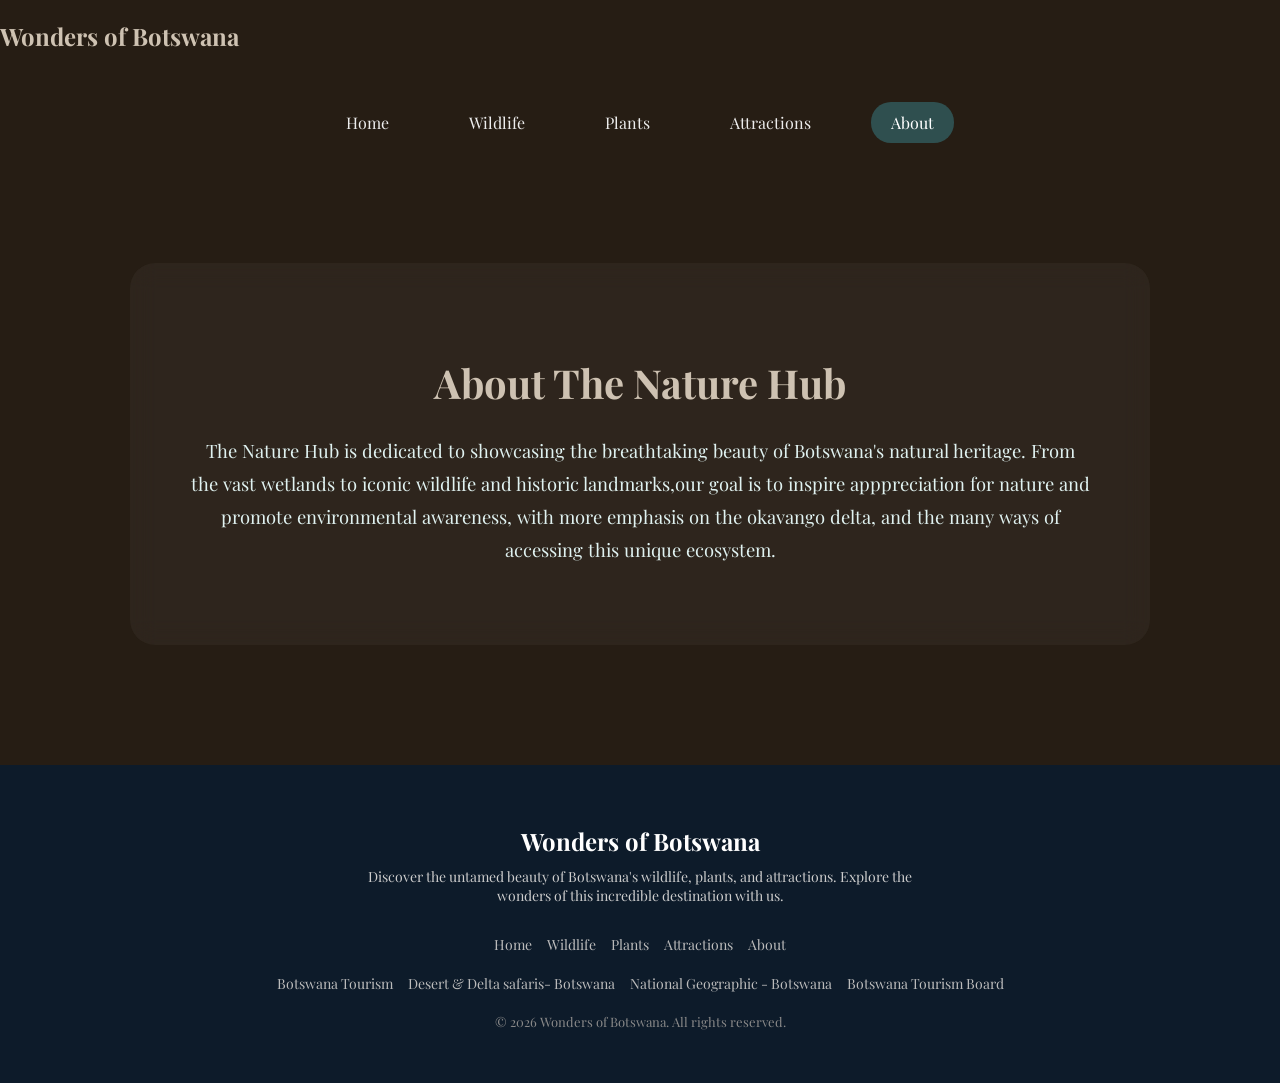
==== about.html @ 143c29eb "Add footer section to about, attractions, plants, and wildlife pages with navigation links and descr" ====
<!DOCTYPE html>
<html lang="en">
<head>
<meta charset="UTF-8">
<meta name="viewport" content="width=device-width, initial-scale=1.0">

<title>About Nature Hub</title>

<link rel="preconnect" href="https://fonts.googleapis.com">
<link rel="preconnect" href="https://fonts.gstatic.com" crossorigin>
<link href="https://fonts.googleapis.com/css2?family=Playfair+Display:ital,wght@0,400..900;1,400..900&display=swap" rel="stylesheet">
<link rel="stylesheet" href="style.css">
</head>

<body>
<header>
<section>
 <h1>Wonders of Botswana</h1>
</section>


<section>
<div class="navbar">
 <a href="index.html" >Home</a>
 <a href="wildlife.html">Wildlife</a>
 <a href="plants.html">Plants</a>
 <a href="attractions.html">Attractions</a>
 <a href="about.html" class="active">About</a>
</div> 
</section>


    <section id="about" class="about-section">
  <h2>About The Nature Hub</h2>
  <p>
      The Nature Hub is dedicated to showcasing the breathtaking beauty of Botswana's natural heritage.
       From the vast wetlands to iconic wildlife and historic landmarks,our goal is to inspire apppreciation
       for nature and promote environmental awareness, with more emphasis on the okavango delta, and the many ways of accessing this unique ecosystem.
  </p>
 
</section>
</header>

<footer class="footer">
  <h2 class="footer-logo">Wonders of Botswana</h2>

  <p class="footer-description">Discover the untamed beauty of Botswana's wildlife, plants, and attractions. Explore the wonders of this incredible destination with us.</p>

  <div class="footer-links">
    <a href="index.html">Home</a>
    <a href="wildlife.html">Wildlife</a>
    <a href="plants.html">Plants</a>
    <a href="attractions.html">Attractions</a>
    <a href="about.html">About</a>
  </div>

  <div class="footer-external"> 
    <a href="https://www.botswana.co.za/" target="_blank">Botswana Tourism</a>
    <a href="https://desertdelta.com/" target="_blank">Desert & Delta safaris- Botswana</a>
    <a href="https://www.nationalgeographic.com/travel/destinations/africa/botswana/" target="_blank">National Geographic - Botswana</a>
    <a href="https://www.botswanatourism.co.bw/" target="_blank">Botswana Tourism Board</a>
  </div>

  <p class="footer-copy">&copy; 2026 Wonders of Botswana. All rights reserved.</p>
</footer>
</body>
</html>
---- style.css ----
body{
 background-color: #261D14;
 color: #CEC2B2;
 font-family: 'Playfair Display', serif;
 padding: 0;
 overflow-y: visible;
 margin: 0;
}
  

.bold-text{
 font-weight: bold;
 font-family: 'Georgia', serif;
 font-size: 1.5em;
 color: rgb(11,12,12);
 background-color: #353839;
 padding: 10px 5px 5px;
 max-width: 450px;
 margin: 50px auto;
 border-radius: 6px;
 transition: all 0.3s ease;
 box-shadow:0 4px 6px rgba(0,0,0,0.1);
 text-align: center;
 display: block;

}

.bold-text:hover{
 transform: translateY(-5px);
 box-shadow: 0 12px 18px rgba(0,0,0,0.2);
 backdrop-filter: blur(5px);
 border-radius: 10px;
 background-color: #16201A;
 color: #EDEDED;
}
   

.navbar{
  display: flex;
  justify-content: center;   
  margin: 50px 0;
  gap: 40px; 
  clear: both;
  
}

.navbar a.active{
 background: #2F4F4F;
 border-radius: 20px;
 color: white;
 

}
 
.navbar a{
  text-decoration: none;
  color: #EDEDED;
  padding: 10px 20px;
  border-radius: 20px;
  transition: background-color 0.3s, transform 0.5s;
 
}

.navbar a:hover {
  background-color: #1E1E1E;
  transform: translateY(-2px); 
} 

.section-title{
    text-align: center;
    font-size: 2.2rem;
    margin: 60px 0 30px;
    color: #EADAC0;
    font-family: 'Playfair Display', serif;
    letter-spacing: 1px;
    position: relative;
}


.carousel-container{
    width: 100%;
    overflow: hidden;
    padding: 30px 0;
}

.carousel-track{
    display: flex;
    gap: 20px;
    animation: slideLoop 20s linear infinite;
}


.carousel-item {
    position: relative;
    width: 250px;
    margin-right: 20px;
    overflow: hidden;
    border-radius: 12px;
}

.carousel-item img {
    width: 100%;
    height: 300px;
    object-fit: cover;
    display: block;
}


/* Overlay styling */
.overlay {
    position: absolute;
    top: 0;
    left: 0;
    width: 100%;
    height: 100%;

    background: rgba(0, 0, 0, 0.5); /* dark transparent layer */
    color: white;

    display: flex;
    flex-direction: column;
    justify-content: center;
    align-items: center;

    text-align: center;
    padding: 15px;

    opacity: 0;
    transition: opacity 0.4s ease;
}

/* Show overlay on hover */
.carousel-item:hover .overlay {
    opacity: 1;
}

                                                                                                                                                                                                                       
@keyframes slideLoop{
    from{
        transform: translateX(0);
    }
    to{
        transform: translateX(-50%);
    }
}

.about-section{
    max-width: 900px;
    margin: 120px auto;
    text-align: center;
    padding: 60px;
    background: rgba(255,255,255,0.04);
    border-radius: 25px;
    backdrop-filter: blur(12px);
}

.about-section h2{
    font-size: 2.5em;
    margin-bottom: 25px;
}

.about-section p{
    font-size: 1.15em;
    line-height: 1.8;
    color: #e0f2f1;
}

.hero-home{

    position: relative;
    height: 70vh; /* Only top portion */
    overflow: hidden;
    background: url("images/andy-robson-dGzS-rpIEXo-unsplash (1).jpg");
    background-size: cover;
    background-position: center;
    display: flex;
    flex-direction: column;
    justify-content: center;
    align-items: center;
    color: white;
    text-align: center;
}


.hero-text{
    z-index: 2;
}

/* Scroll Arrow */

.scroll-down{
    scroll-behavior: smooth;
    position: absolute;
    bottom: 20px;
    left: 50%;
    transform: translate(-50%, 0); 
    font-size: 2rem;
    color: white;
    text-decoration: none;
    z-index: 3;
    animation: bounce 1.5s infinite;
}

@keyframes bounce{
    0%,100%{ transform: translate(-50%, 0); }
    50%{ transform: translate(-50%, 10px); }
}
 

.hero-delta{
    height: 90vh;
    background: url("images/Okavango.jpg");
    background-size: cover;
    background-position: center;
    display: flex;
    flex-direction: column;
    justify-content: center;
    align-items: center;
    color: white;
    text-align: center;
}

.hero-delta h2{
    font-size: 60px;
    
}

.hero-delta p{
    font-size: 22px;
    
}

.story{
    max-width: 800px;
    margin:  auto;
    padding: 40px;
    font-size: 18px;
    line-height: 1.6;
}

.story-link {
    color: #f47c20;      /* safari/orange highlight */
    text-decoration: underline;
    font-weight: bold;
    transition: color 0.3s;
}

.story-link:hover {
    color: #d35b00;      /* darker on hover */
}

.content{

  font-size: 17px;
  line-height: 1.7;
  color: #EADAC0;
  max-width: 700px;
  margin: 20px auto;
  text-align: center;
  font-family: 'Segoe UI', sans-serif;


}

.more-info-safaris {

 color: #A77E55;
  text-decoration: none;
  font-weight: 500;
  border-bottom: 2px solid #A77E55;
  transition: all 0.3s ease;
}

/* Hover effect */
.more-info-safaris:hover {
  color: #70401B;
  border-bottom: 2px solid #70401B;
}

.wildlife-section {
  display: flex;
  flex-wrap: wrap;
  justify-content: center;
  gap: 20px;
  max-width: 1200px;
  margin: 40px auto;
  padding: 0 20px;
}

.wildlife-card {
  background: #f9f9f9;
  border-radius: 12px;
  overflow: hidden;
  flex: 0 1 calc(33.333% - 20px); /* flex-grow, flex-shrink, base width */
  max-width: calc(33.333%); 
  box-shadow: 0 4px 12px rgba(0,0,0,0.1);
  transition: transform 0.3s;
}

.wildlife-card:hover {
  transform: translateY(-5px);
}

.wildlife-card img {
  width: 100%;
  aspect-ratio: 4 / 3;
  object-fit: cover;
}

.wildlife-info {
  padding: 15px;
  text-align: center;
}

.wildlife-info h3 {
  color: #2e7d32;
  margin-bottom: 10px;
}

.wildlife-info p {
  font-size: 14px;
  color: #555;
  margin-bottom: 15px;
}

.wildlife-card .wildlife-link  {
  color: #DCBA93;
  font-weight: 500;
  text-decoration: none;
  border-bottom: 2px solid #DCBA93;
  transition: all 0.3s ease;
}

.wildlife-card .wildlife-link:hover {
  color: #70401B;
  border-bottom: 2px solid #70401B;
}

.flora-section{
  display: flex;
  flex-wrap: wrap;
  justify-content: center;
  gap: 20px;
  max-width: 1200px;
  margin: 40px auto;
  padding: 0 20px;

}

.flora-card{
   background: #f9f9f9;
  border-radius: 12px;
  overflow: hidden;
  flex: 0 1 calc(33.333% - 20px); /* flex-grow, flex-shrink, base width */
  max-width: calc(33.333%); 
  box-shadow: 0 4px 12px rgba(0,0,0,0.1);
  transition: transform 0.3s;

}

.flora-card:hover {
  transform: translateY(-5px);
}

.flora-card img {
  width: 100%;
  aspect-ratio: 4 / 3;
  object-fit: cover;
}

.flora-info {
  padding: 15px;
  text-align: center;
}

.flora-info h2 {
  color: #2e7d32;
  margin-bottom: 10px;
}

.flora-info p {
  font-size: 14px;
  color: #555;
  margin-bottom: 15px;
}


.flora-card .flora-link{
 color: #DCBA93;
  font-weight: 500;
  text-decoration: none;
  border-bottom: 2px solid #DCBA93;
  transition: all 0.3s ease;
}
  
.flora-card .flora-link:hover {
  color: #70401B;
  border-bottom: 2px solid #70401B;
}

.footer {
  background-color: #0d1b2a; /* deep safari blue */
  color: #fff;
  padding: 40px 20px;
  text-align: center;
}

/* Logo */
.footer-logo {
  font-size: 24px;
  margin-bottom: 10px;
}

/* Description */
.footer-description {
  max-width: 600px;
  margin: 0 auto 30px;
  font-size: 14px;
  color: #ccc;
}

/* Make links sit side by side */
.footer-links,
.footer-external {
  display: flex;
  justify-content: center;
  flex-wrap: wrap;
  gap: 15px; /* spacing between links */
  margin-bottom: 20px;
}

/* Link styling */
.footer a {
  color: #bbb;
  text-decoration: none;
  font-size: 14px;
  transition: 0.3s;
}

/* Hover effect */
.footer a:hover {
  color: #f4a261; /* warm safari color */
}

/* Copyright */
.footer-copy {
  margin-top: 20px;
  font-size: 13px;
  color: #888;
}
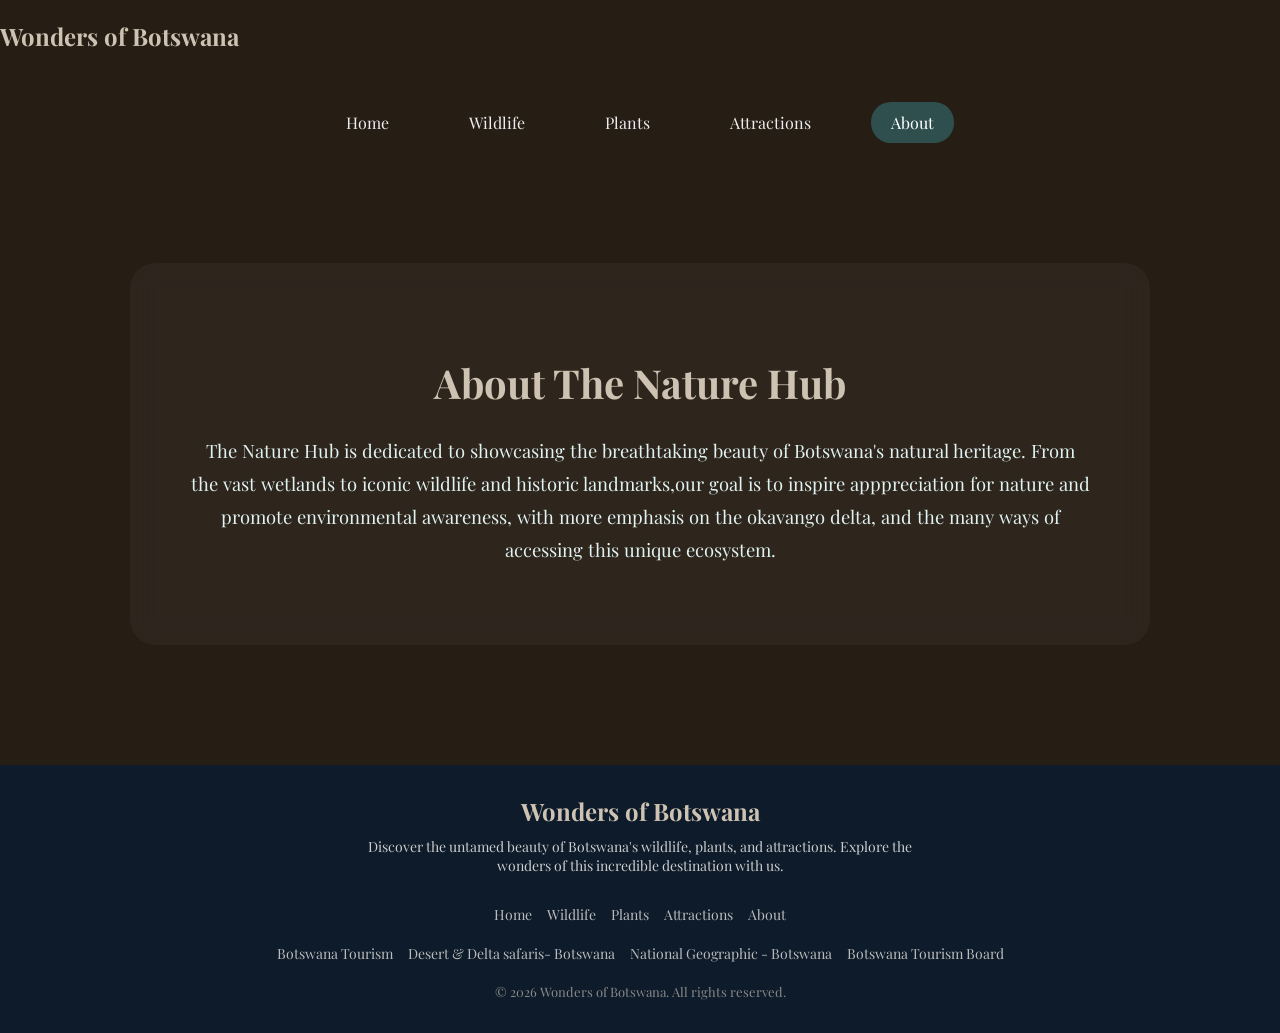
==== commit 514c78cb: "Refactor code structure for improved readability and maintainability" ====
--- a/about.html
+++ b/about.html
@@ -24,7 +24,7 @@
  <a href="index.html" >Home</a>
  <a href="wildlife.html">Wildlife</a>
  <a href="plants.html">Plants</a>
- <a href="attractions.html">Attractions</a>
+ <a href="destination.html">Attractions</a>
  <a href="about.html" class="active">About</a>
 </div> 
 </section>
@@ -50,7 +50,7 @@
     <a href="index.html">Home</a>
     <a href="wildlife.html">Wildlife</a>
     <a href="plants.html">Plants</a>
-    <a href="attractions.html">Attractions</a>
+    <a href="destination.html">Attractions</a>
     <a href="about.html">About</a>
   </div>
 
--- a/style.css
+++ b/style.css
@@ -37,6 +37,14 @@
 }
    
 
+.location{
+  font-family: 'Playfair Display', serif;
+  font-size: 18px;
+  letter-spacing: 1px;
+  color:rgba(255, 255, 255, 0.85)
+
+}
+
 .navbar{
   display: flex;
   justify-content: center;   
@@ -403,7 +411,7 @@
 .footer {
   background-color: #0d1b2a; /* deep safari blue */
   color: #fff;
-  padding: 40px 20px;
+  padding: 10px 30px 20px;
   text-align: center;
 }
 
@@ -411,6 +419,7 @@
 .footer-logo {
   font-size: 24px;
   margin-bottom: 10px;
+  color:#CEC2B2;
 }
 
 /* Description */
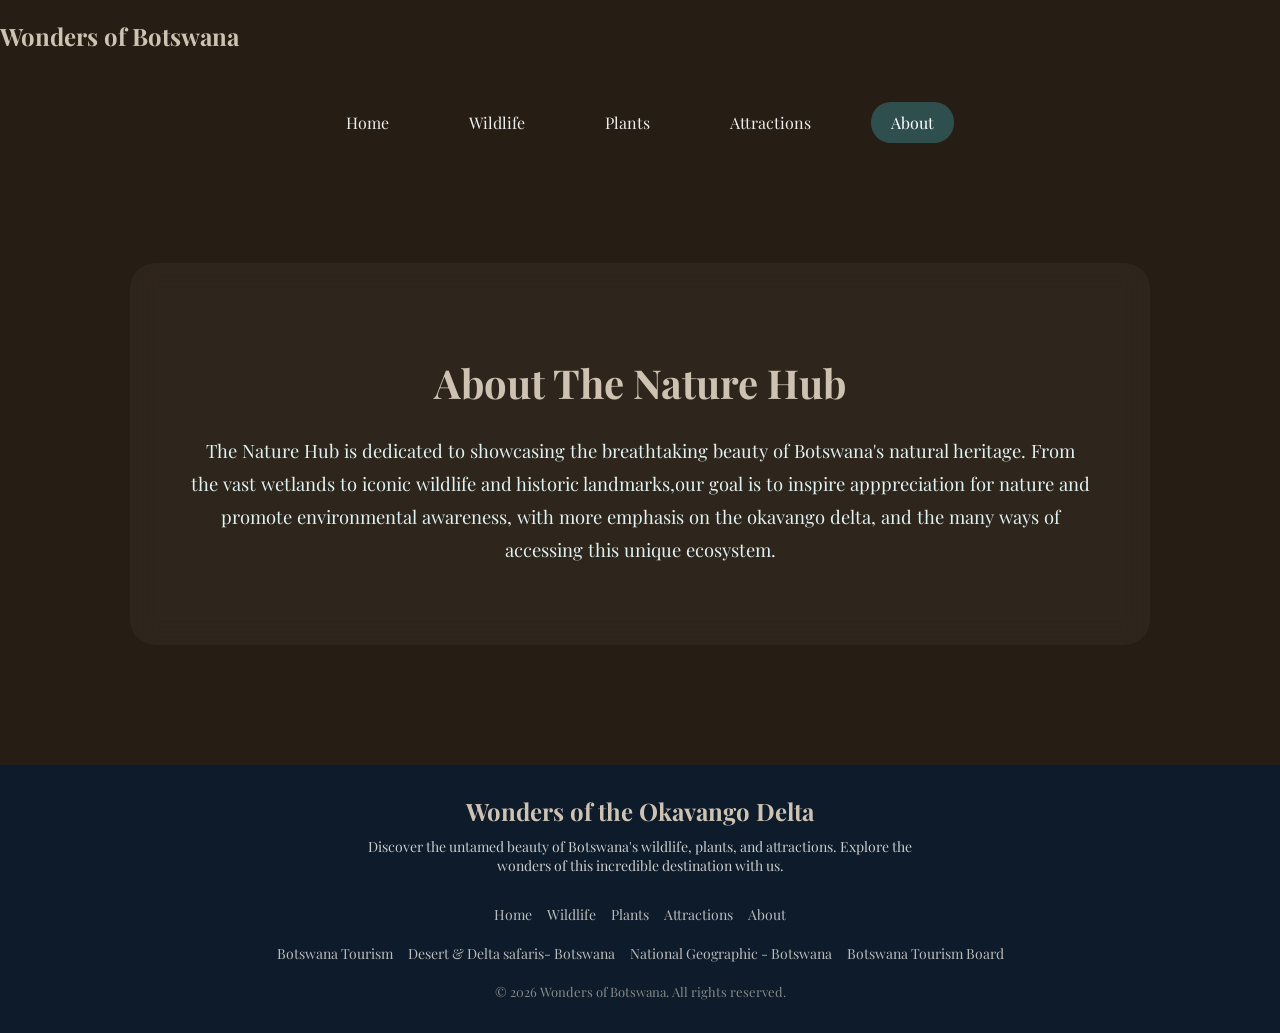
==== commit 074f729c: "Update footer and header titles to reflect 'Wonders of the Okavango Delta'" ====
--- a/about.html
+++ b/about.html
@@ -42,7 +42,7 @@
 </header>
 
 <footer class="footer">
-  <h2 class="footer-logo">Wonders of Botswana</h2>
+  <h2 class="footer-logo">Wonders of the Okavango Delta</h2>
 
   <p class="footer-description">Discover the untamed beauty of Botswana's wildlife, plants, and attractions. Explore the wonders of this incredible destination with us.</p>
 
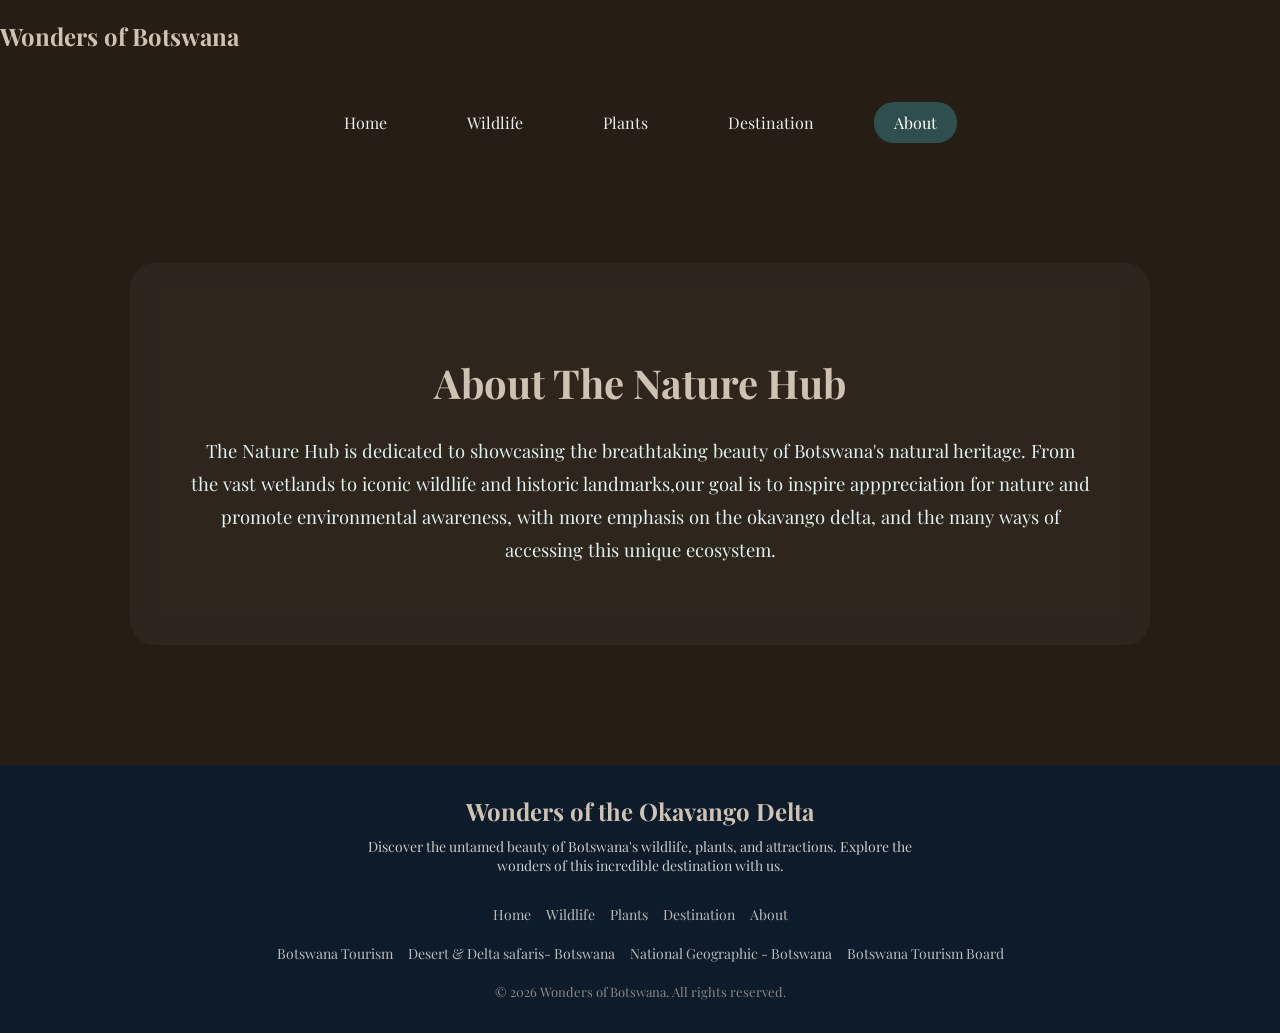
==== commit 48d3ab3e: "Update link text from 'Attractions' to 'Destination' across multiple pages" ====
--- a/about.html
+++ b/about.html
@@ -24,7 +24,7 @@
  <a href="index.html" >Home</a>
  <a href="wildlife.html">Wildlife</a>
  <a href="plants.html">Plants</a>
- <a href="destination.html">Attractions</a>
+ <a href="destination.html">Destination</a>
  <a href="about.html" class="active">About</a>
 </div> 
 </section>
@@ -50,7 +50,7 @@
     <a href="index.html">Home</a>
     <a href="wildlife.html">Wildlife</a>
     <a href="plants.html">Plants</a>
-    <a href="destination.html">Attractions</a>
+    <a href="destination.html">Destination</a>
     <a href="about.html">About</a>
   </div>
 
--- a/style.css
+++ b/style.css
@@ -408,6 +408,13 @@
   border-bottom: 2px solid #70401B;
 }
 
+
+.Delta-activities{
+background-color: #f5f1e8;
+padding: 80px 40px;
+
+}
+
 .footer {
   background-color: #0d1b2a; /* deep safari blue */
   color: #fff;
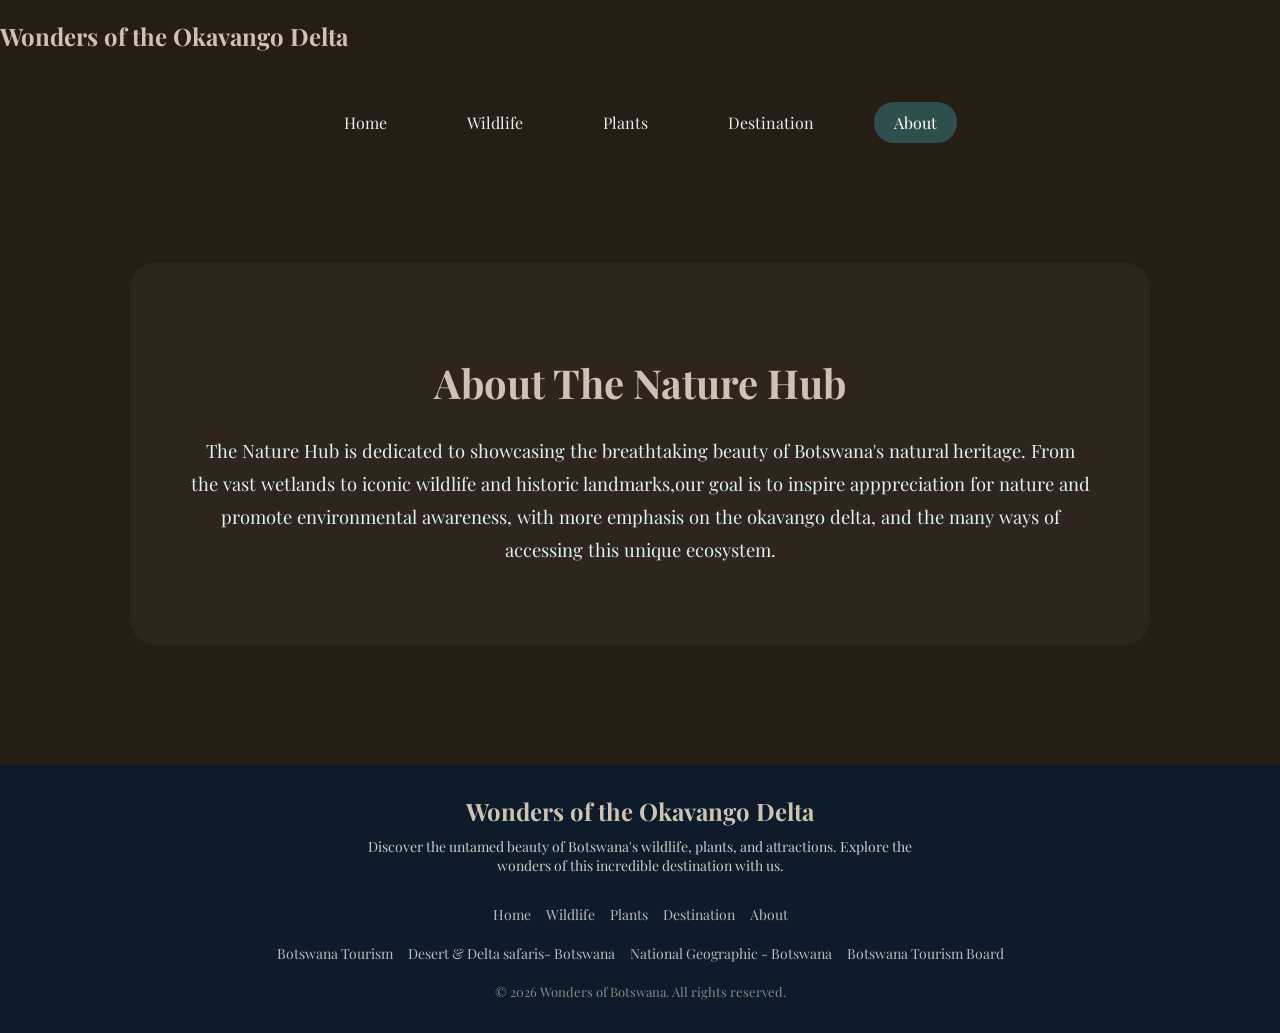
==== commit 8680150e: "Update header title to 'Wonders of the Okavango Delta' in about page" ====
--- a/about.html
+++ b/about.html
@@ -15,7 +15,7 @@
 <body>
 <header>
 <section>
- <h1>Wonders of Botswana</h1>
+ <h1>Wonders of the Okavango Delta</h1>
 </section>
 
 
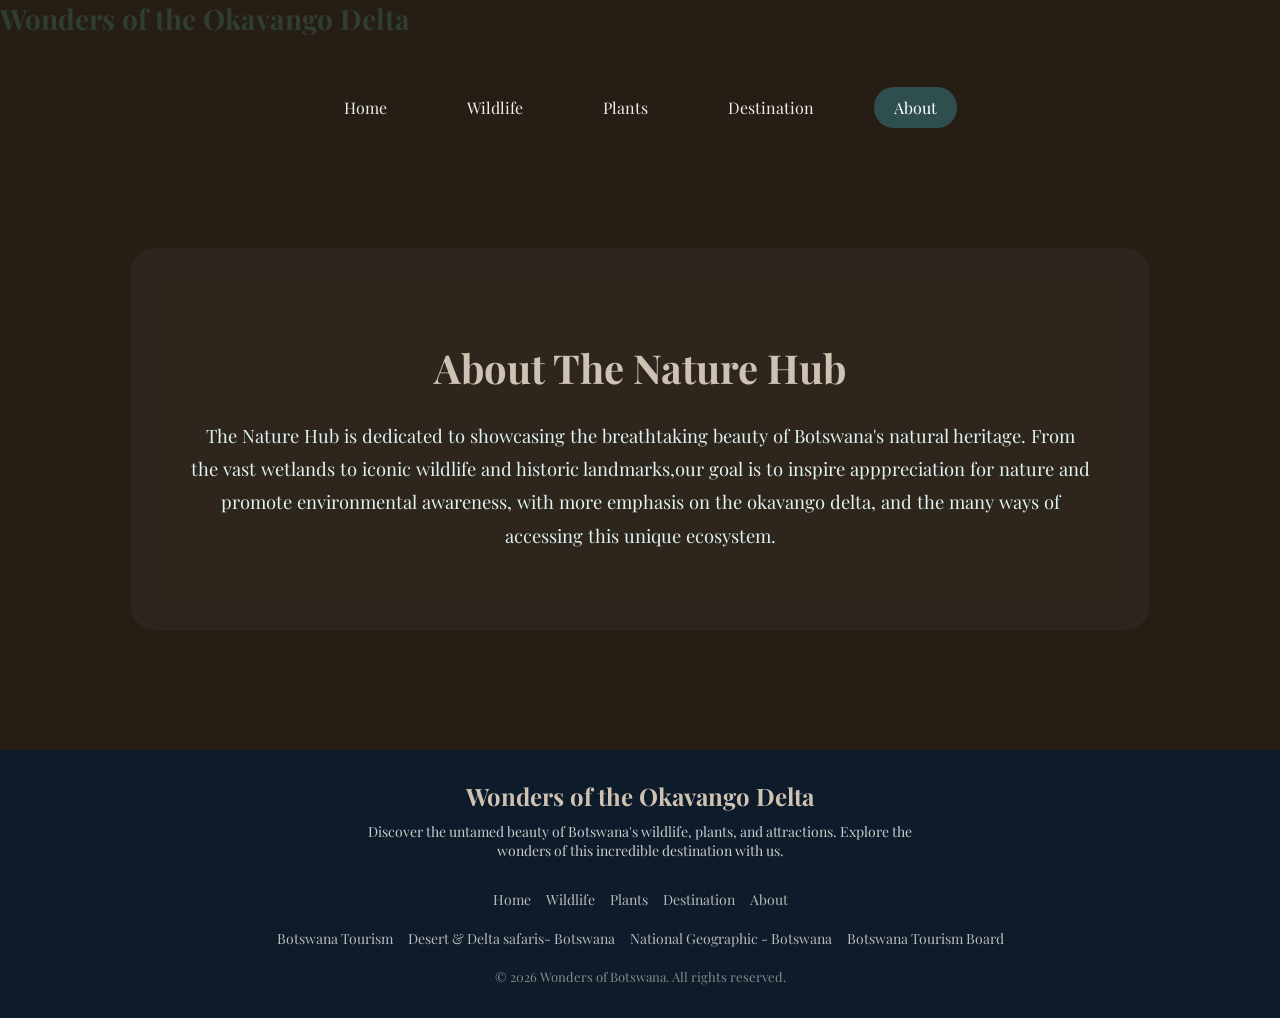
==== commit 25045fef: "Refactor header to use logo link for 'Wonders of the Okavango Delta' across multiple pages" ====
--- a/about.html
+++ b/about.html
@@ -14,10 +14,9 @@
 
 <body>
 <header>
-<section>
- <h1>Wonders of the Okavango Delta</h1>
-</section>
-
+<div class="logo">
+  <a href="index.html">Wonders of the Okavango Delta</a>
+</div>
 
 <section>
 <div class="navbar">
--- a/style.css
+++ b/style.css
@@ -45,6 +45,14 @@
 
 }
 
+.logo a{
+font-size: 28px;
+font-weight: bold;
+text-decoration: none;
+color: #2f3e2f;
+}
+
+
 .navbar{
   display: flex;
   justify-content: center;   
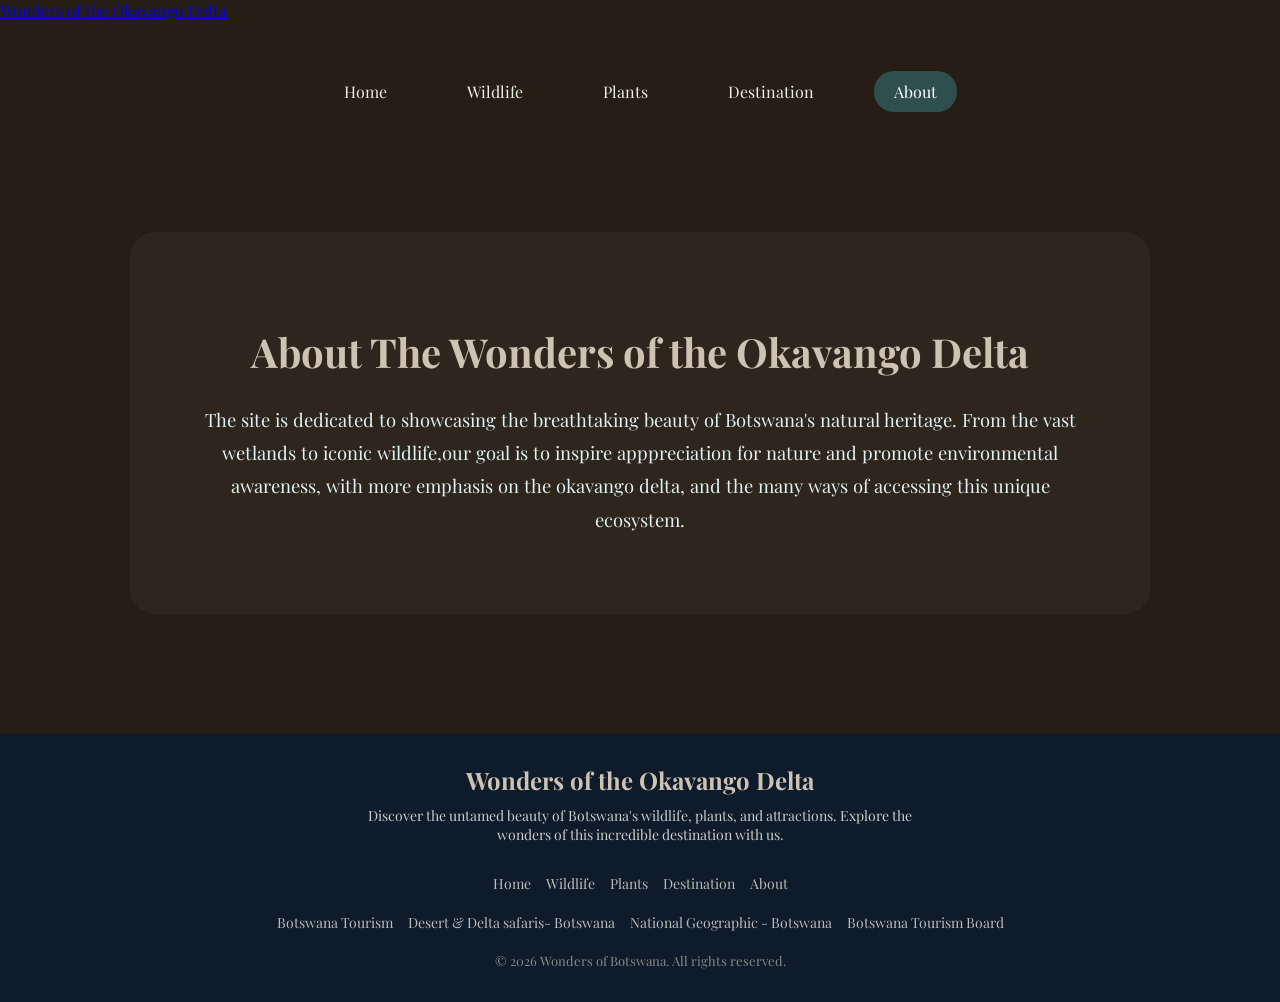
==== commit b197069d: "Update page titles and content for consistency and focus on the Okavango Delta" ====
--- a/about.html
+++ b/about.html
@@ -30,10 +30,10 @@
 
 
     <section id="about" class="about-section">
-  <h2>About The Nature Hub</h2>
+  <h2>About The Wonders of the Okavango Delta</h2>
   <p>
-      The Nature Hub is dedicated to showcasing the breathtaking beauty of Botswana's natural heritage.
-       From the vast wetlands to iconic wildlife and historic landmarks,our goal is to inspire apppreciation
+      The site is dedicated to showcasing the breathtaking beauty of Botswana's natural heritage.
+       From the vast wetlands to iconic wildlife,our goal is to inspire apppreciation
        for nature and promote environmental awareness, with more emphasis on the okavango delta, and the many ways of accessing this unique ecosystem.
   </p>
  
--- a/style.css
+++ b/style.css
@@ -45,11 +45,9 @@
 
 }
 
-.logo a{
-font-size: 28px;
-font-weight: bold;
-text-decoration: none;
-color: #2f3e2f;
+.logo img {
+  height: 60px;
+  width: auto;
 }
 
 
@@ -104,13 +102,13 @@
 .carousel-track{
     display: flex;
     gap: 20px;
-    animation: slideLoop 20s linear infinite;
+    animation: slideLoop 30s linear infinite;
 }
 
 
 .carousel-item {
     position: relative;
-    width: 250px;
+    width: 300px;
     margin-right: 20px;
     overflow: hidden;
     border-radius: 12px;
@@ -129,8 +127,8 @@
     position: absolute;
     top: 0;
     left: 0;
-    width: 100%;
-    height: 100%;
+    width: 50%;
+    height: 50%;
 
     background: rgba(0, 0, 0, 0.5); /* dark transparent layer */
     color: white;
@@ -144,7 +142,7 @@
     padding: 15px;
 
     opacity: 0;
-    transition: opacity 0.4s ease;
+    transition: opacity 0.3s ease;
 }
 
 /* Show overlay on hover */
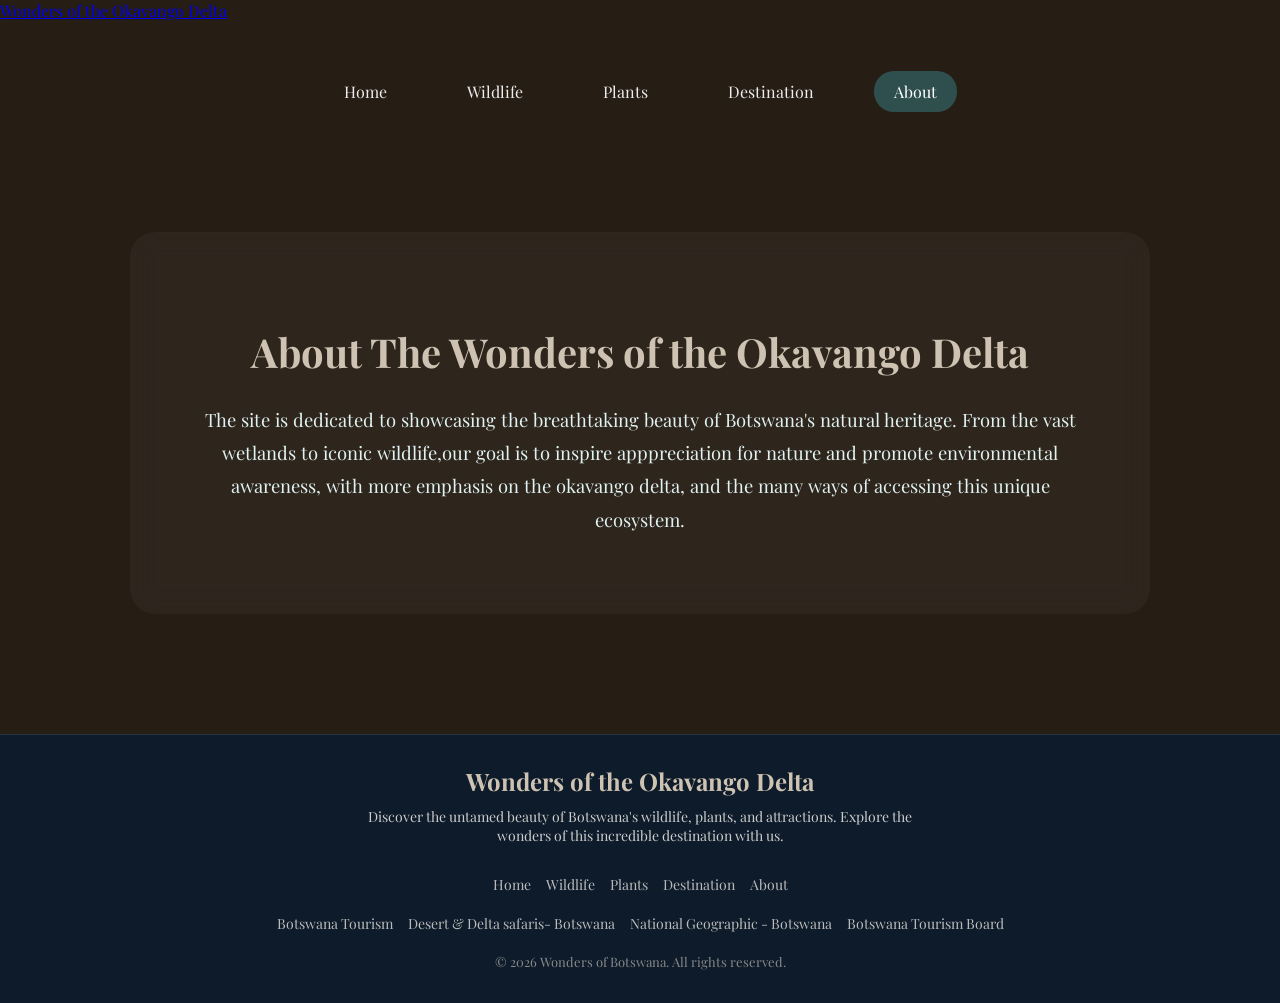
==== commit 1eda6693: "Refactor navigation elements from div to nav for semantic clarity" ====
--- a/about.html
+++ b/about.html
@@ -19,13 +19,13 @@
 </div>
 
 <section>
-<div class="navbar">
+<nav class="navbar">
  <a href="index.html" >Home</a>
  <a href="wildlife.html">Wildlife</a>
  <a href="plants.html">Plants</a>
  <a href="destination.html">Destination</a>
  <a href="about.html" class="active">About</a>
-</div> 
+</nav> 
 </section>
 
 
--- a/style.css
+++ b/style.css
@@ -416,17 +416,30 @@
 
 
 .Delta-activities{
-background-color: #f5f1e8;
+background: linear-gradient(
+    to bottom,
+    #1A1A2E,
+    #0D1B2A
+);
 padding: 80px 40px;
-
-}
+color: #9DB4C0;
+margin-bottom: 40px;
+}
+
+.activities-more-info{
+ color: #CEC2B2;
+
+}
+
 
 .footer {
   background-color: #0d1b2a; /* deep safari blue */
   color: #fff;
   padding: 10px 30px 20px;
   text-align: center;
-}
+  border-top: 1px solid rgba(206, 194, 178, 0.15);
+}
+
 
 /* Logo */
 .footer-logo {
